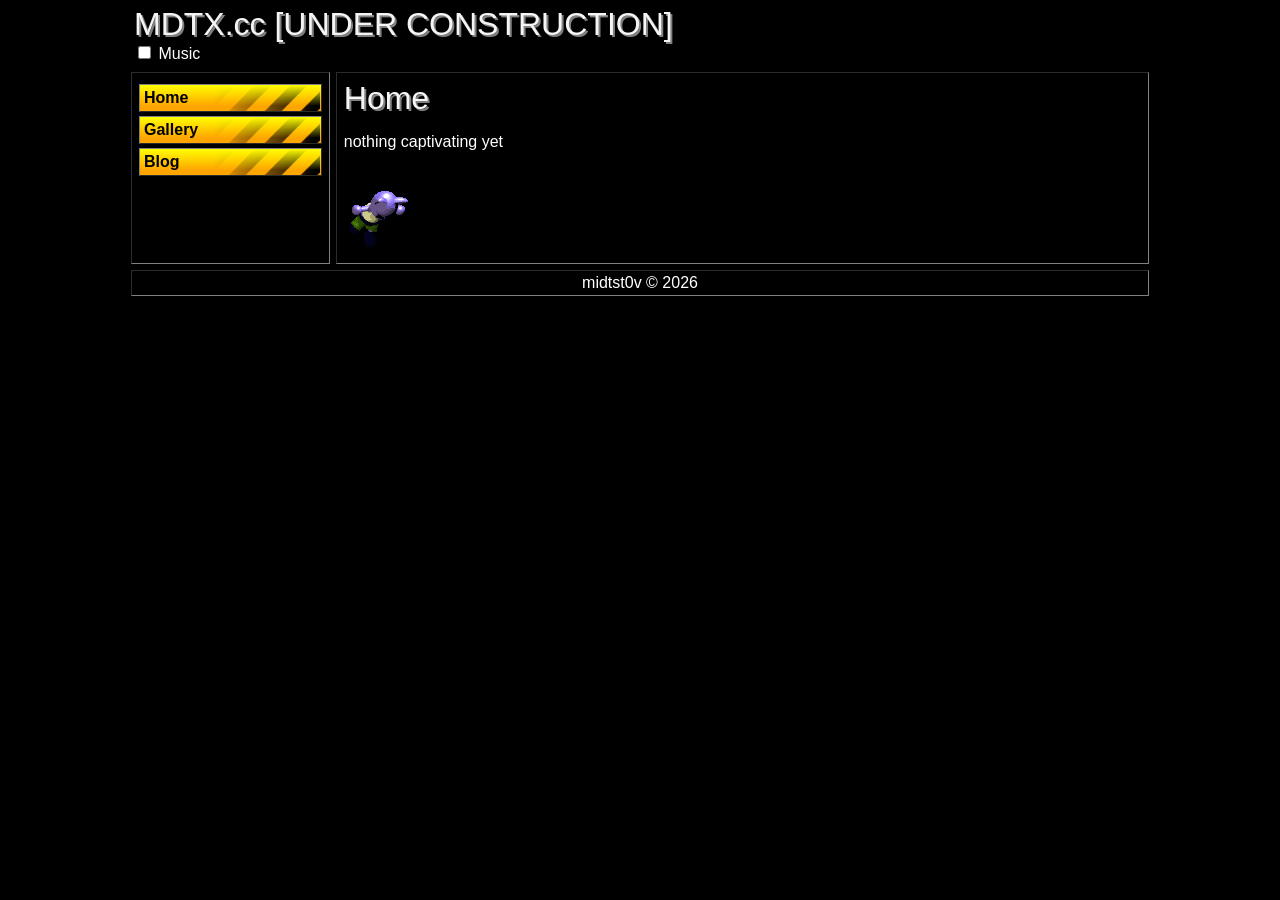
==== webpage/index.html @ f22d40d8 "fix: move audio tag before inline script" ====
<!DOCTYPE html>
<html lang="en-US">
  <head>
    <meta charset="utf-8">
    <meta name="viewport" content="width=device-width, initial-scale=1">
    <title>mdtx.cc - UNDER CONSTRUCTION</title>
    <link rel="icon" href="assets/img/favicon.ico">
    <link rel="stylesheet" href="styles/layout.css">
    <link rel="stylesheet" href="styles/style.css">
    <script src="js/webring.js" defer></script>
  </head>

  <body>
    <div class="header">
      <span class="pageTitle">MDTX.cc [UNDER CONSTRUCTION]</span>
      <form method="get" class="musicCtl">
        <input type="checkbox" name="bgmPlaying" id="musicToggle">
        <label for="musicToggle">Music</label>
      </form>
    </div>

    <div class="navarea">
      <ul class="navbox">
        <li><a href="#">Home</a></li>
        <li><a href="#">Gallery</a></li>
        <li><a href="#">Blog</a></li>
      </ul>
      <div id="webring"></div>
    </div>

    <div class="content">
      <article>
        <header>
          <span class="pageTitle">Home</span>
        </header>

        <p>nothing captivating yet</p>
        <img src="assets/img/raycat_flip.gif" alt="test">
      </article>
    </div>
    
    <div class="footer">
      <span class="copyright">midtst0v &copy; 2026</span>
    </div>

    <audio src="https://jetta.vgmtreasurechest.com/soundtracks/kirby-s-kira-kira-kids-1998-snes/ajtrbjqb/34%20Ending%20~%20Credits.mp3" id="music" loop></audio>
    <script>
      let music = document.getElementById("music");
      let musicToggle = document.getElementById("musicToggle");

      let bgmLabel = document.getElementsByTagName("label")[0];
      let bgmLabelDefaultText = bgmLabel.textContent;

      musicToggle.onchange = function(e) 
      {
        if(this.checked)
        {
          music.play();
          bgmLabel.innerHTML = "<strong>PLAYING:</strong> Kirby's Star Stacker - Ending Credits";
        }
        else
        {
          music.pause();
          bgmLabel.textContent = bgmLabelDefaultText;
        }
      };
    </script>
  </body>
</html>
---- webpage/styles/layout.css ----
@media screen and (width >= 1024px) {
  body 
  {
    width: 1024px;
    margin: auto;
  }
}

body 
{
  display: grid;
  grid-template-areas: 
    "header header"
    "navarea content"
    "footer footer";
  grid-template-columns: 1fr 4fr;
}

.header, .navarea, .content, .footer
{
  padding: 3px;
  margin: 3px;
}

.header
{
  grid-area: header;
}

.pageTitle
{
  display: block;
}

.content 
{
  grid-area: content;
}

.navarea
{
  grid-area: navarea;
}

.navbox 
{
  list-style-type: none;
  padding: 4px;
  margin: 0;
}

.navbox li > a
{
  display: block;
  padding: 4px 4px;
  margin: 4px 0;
}


div.footer 
{
  grid-area: footer;
  text-align: center;
}

/* Navigation styles */
/*
#navbar
{
  display: grid;
  grid-template-columns: 1fr 1fr 1fr 1fr;
  padding: 0;
  margin: 2px;
  list-style-type: none;
}

#navbar li > a,
#navbar li > a:visited
{
  display: block;
  text-align: center;
  padding: 2px 0;
}
*/

#webring > a 
{
  padding: 0;
  margin: 2px;
  display: inline-block;
}
---- webpage/styles/style.css ----
/* body * {outline: solid 1px red;} */
body 
{
  color: white;
  background-color: black;

  font-family: 'Comic Sans MS', 'Comic Sans', Verdana, Arial, Helvetica, sans-serif;
}

article 
{
  font-family: Arial, Helvetica, sans-serif;
  padding: 4px;
}

.pageTitle
{
  color: whitesmoke;
  text-shadow: gray 2px 2px;

  font-family: Impact, Haettenschweiler, 'Arial Narrow Bold', sans-serif;
  font-size: 24pt;
}

.content, .navarea, .footer 
{
  border: inset 1px gray;
}

/* Navigation styles */

.navbox a
{
  color: black;
  background-color: orange;
  
  background-image: url('../assets/img/btn_hi.png'),
                    url('../assets/img/btn_blend.png');

  background-position: top, right;
  background-size: contain, 60%;
  background-repeat: repeat-x, repeat-y;

  border: outset 1px gray;
  font-weight: bold;
}

.navbox a:hover
{
  border-style: inset;
  background-image: url('../assets/img/btn_shadow.png'),
                    url('../assets/img/btn_hi.png'),
                    url('../assets/img/btn_blend.png');

  background-position: 0, right, right;
  background-size: 100% 100%, 100% 100%, 60%;
  background-repeat: no-repeat, repeat-x, no-repeat;
}

/* Link styles */
a
{
  color: yellowgreen;
  text-decoration: none;
}

a:hover:only-of-type(a)
{
  color: white;
  border-color: inherit;
}
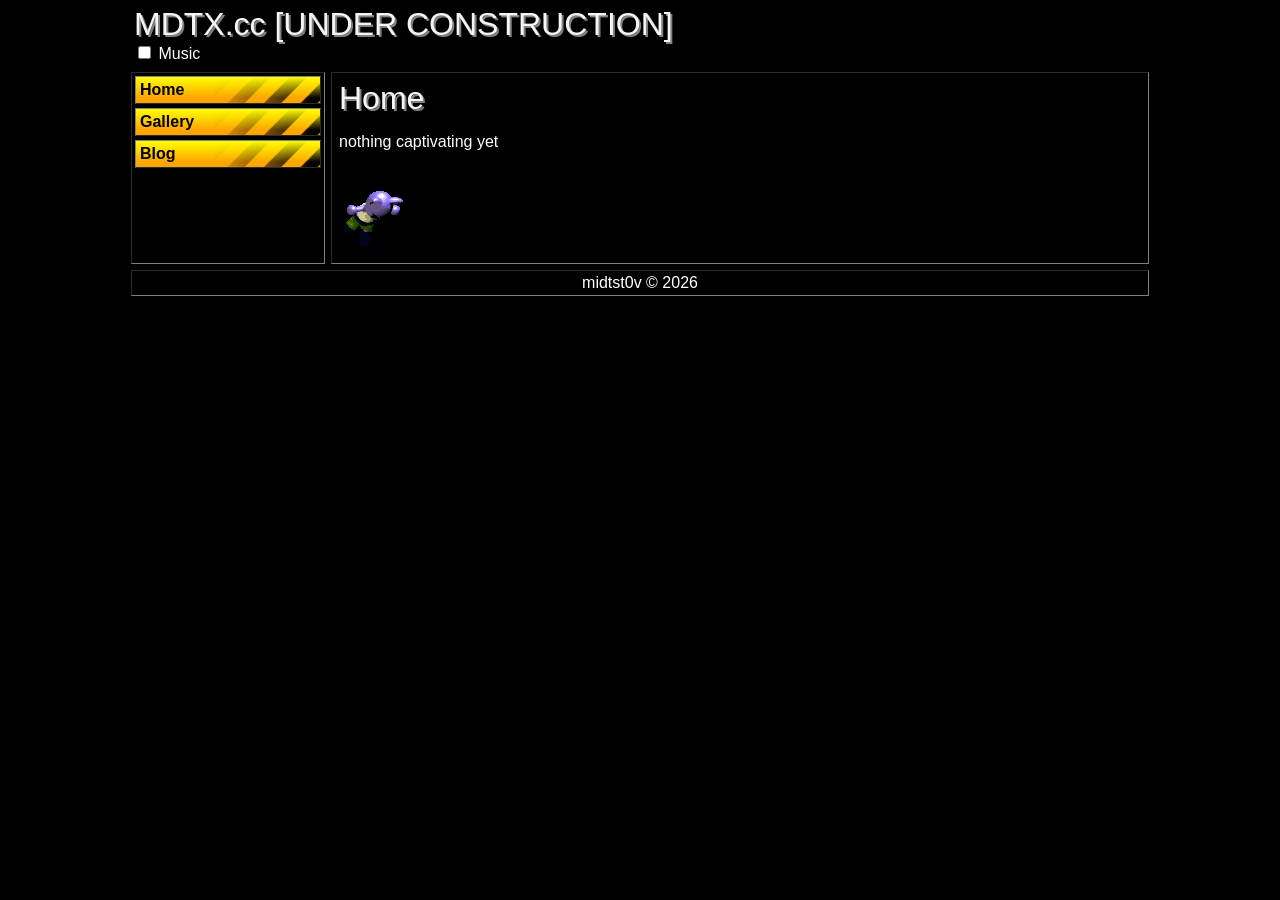
==== commit f90dfa7f: "rename class navarea to nav" ====
--- a/webpage/index.html
+++ b/webpage/index.html
@@ -19,7 +19,7 @@
       </form>
     </div>
 
-    <div class="navarea">
+    <div class="nav">
       <ul class="navbox">
         <li><a href="#">Home</a></li>
         <li><a href="#">Gallery</a></li>
--- a/webpage/styles/layout.css
+++ b/webpage/styles/layout.css
@@ -1,22 +1,18 @@
-@media screen and (width >= 1024px) {
-  body 
-  {
-    width: 1024px;
-    margin: auto;
-  }
+body 
+{
+  width: auto;
+  max-width: 1024px;
+  margin: auto;
+  
+  display: grid;
+  grid-template-areas: 
+  "header header"
+  "nav content"
+  "footer footer";
+  grid-template-columns: 200px;
 }
 
-body 
-{
-  display: grid;
-  grid-template-areas: 
-    "header header"
-    "navarea content"
-    "footer footer";
-  grid-template-columns: 1fr 4fr;
-}
-
-.header, .navarea, .content, .footer
+.header, .nav, .content, .footer
 {
   padding: 3px;
   margin: 3px;
@@ -37,15 +33,15 @@
   grid-area: content;
 }
 
-.navarea
+.nav
 {
-  grid-area: navarea;
+  grid-area: nav;
 }
 
 .navbox 
 {
   list-style-type: none;
-  padding: 4px;
+  padding: 0;
   margin: 0;
 }
 
@@ -53,39 +49,25 @@
 {
   display: block;
   padding: 4px 4px;
-  margin: 4px 0;
+  margin-bottom: 4px;
 }
 
 
-div.footer 
+.footer 
 {
   grid-area: footer;
   text-align: center;
 }
 
-/* Navigation styles */
-/*
-#navbar
+#webring 
 {
   display: grid;
-  grid-template-columns: 1fr 1fr 1fr 1fr;
-  padding: 0;
-  margin: 2px;
-  list-style-type: none;
+  grid-template-columns: 1fr 1fr;
+  justify-items: center;
 }
-
-#navbar li > a,
-#navbar li > a:visited
-{
-  display: block;
-  text-align: center;
-  padding: 2px 0;
-}
-*/
 
 #webring > a 
 {
-  padding: 0;
-  margin: 2px;
-  display: inline-block;
+  margin: 1px;
+  display: inherit;
 }
--- a/webpage/styles/style.css
+++ b/webpage/styles/style.css
@@ -22,7 +22,7 @@
   font-size: 24pt;
 }
 
-.content, .navarea, .footer 
+.content, .nav, .footer 
 {
   border: inset 1px gray;
 }
@@ -68,4 +68,14 @@
 {
   color: white;
   border-color: inherit;
+}
+
+#webring > a 
+{
+  border: 1px dotted black;
+}
+
+#webring > a:hover 
+{
+  border-color: white;
 }
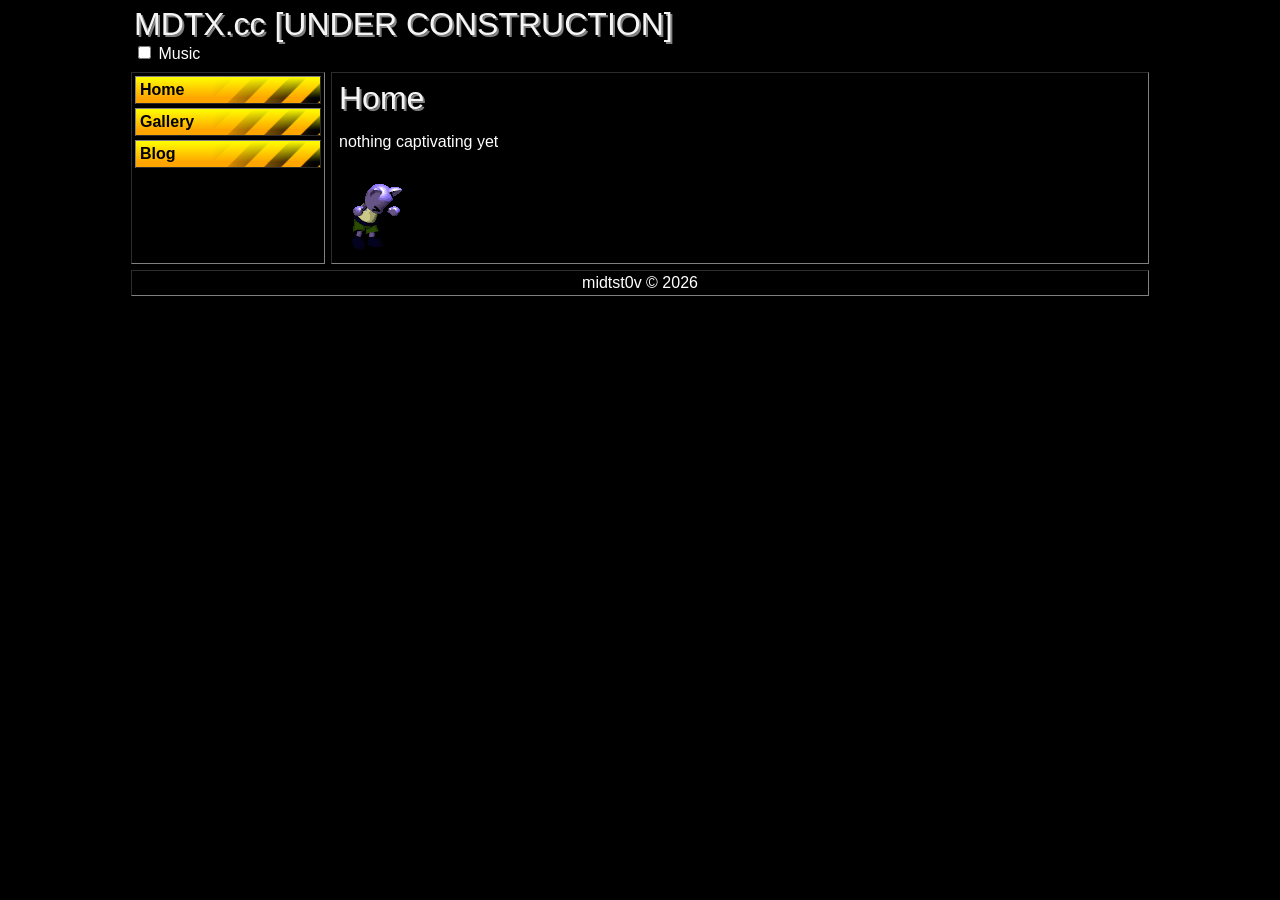
==== commit 56b60e24: "rename class navbox to navList" ====
--- a/webpage/index.html
+++ b/webpage/index.html
@@ -20,7 +20,7 @@
     </div>
 
     <div class="nav">
-      <ul class="navbox">
+      <ul class="navList">
         <li><a href="#">Home</a></li>
         <li><a href="#">Gallery</a></li>
         <li><a href="#">Blog</a></li>
--- a/webpage/styles/layout.css
+++ b/webpage/styles/layout.css
@@ -38,14 +38,14 @@
   grid-area: nav;
 }
 
-.navbox 
+.navList 
 {
   list-style-type: none;
   padding: 0;
   margin: 0;
 }
 
-.navbox li > a
+.navList li > a
 {
   display: block;
   padding: 4px 4px;
--- a/webpage/styles/style.css
+++ b/webpage/styles/style.css
@@ -29,7 +29,7 @@
 
 /* Navigation styles */
 
-.navbox a
+.navList a
 {
   color: black;
   background-color: orange;
@@ -45,7 +45,7 @@
   font-weight: bold;
 }
 
-.navbox a:hover
+.navList a:hover
 {
   border-style: inset;
   background-image: url('../assets/img/btn_shadow.png'),
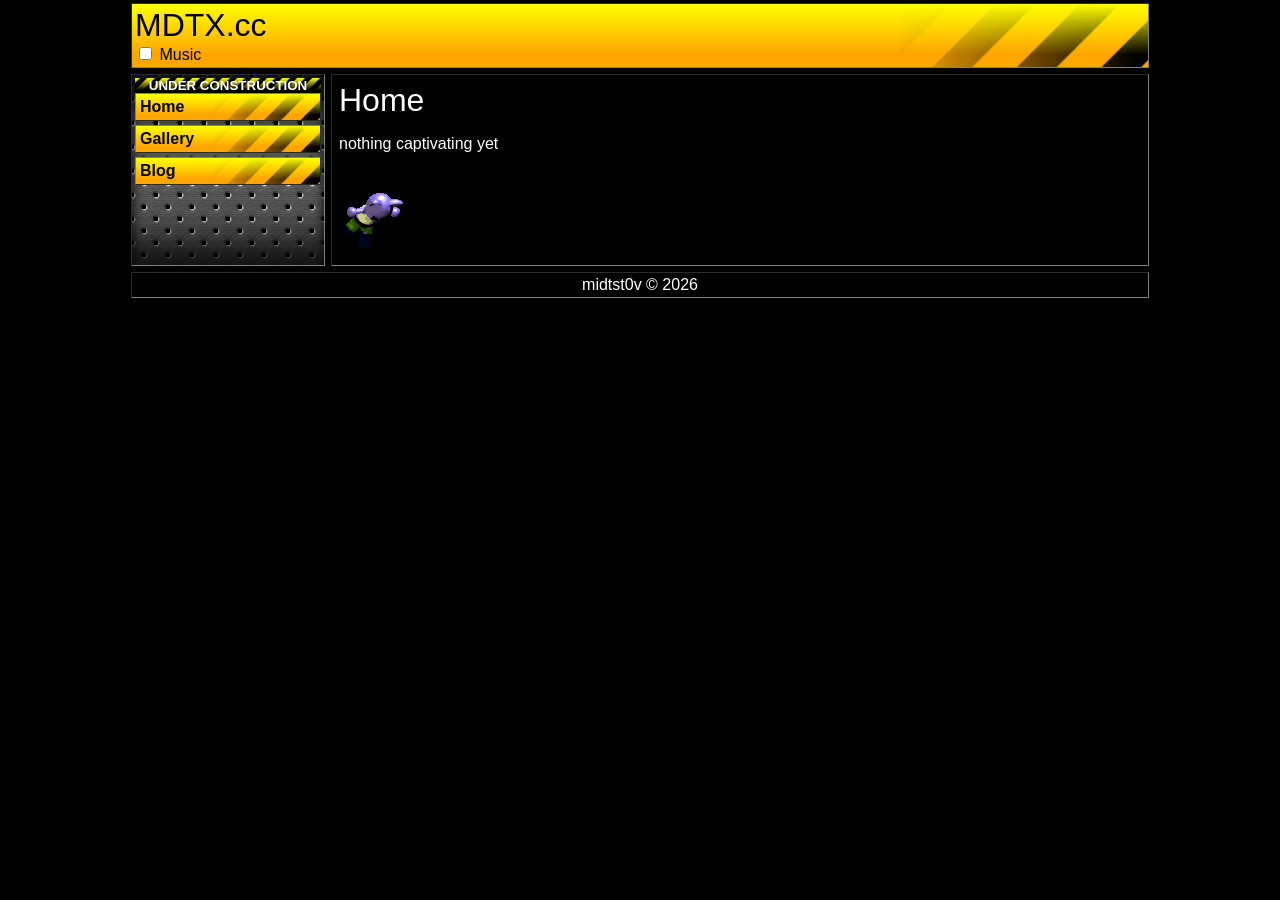
==== commit 3b1be190: "make "under construction" text less intrusive" ====
--- a/webpage/index.html
+++ b/webpage/index.html
@@ -12,7 +12,7 @@
 
   <body>
     <div class="header">
-      <span class="pageTitle">MDTX.cc [UNDER CONSTRUCTION]</span>
+      <span class="pageTitle">MDTX.cc</span>
       <form method="get" class="musicCtl">
         <input type="checkbox" name="bgmPlaying" id="musicToggle">
         <label for="musicToggle">Music</label>
@@ -20,11 +20,16 @@
     </div>
 
     <div class="nav">
+      <div class="blockade">
+        UNDER CONSTRUCTION
+      </div>
+      
       <ul class="navList">
         <li><a href="#">Home</a></li>
         <li><a href="#">Gallery</a></li>
         <li><a href="#">Blog</a></li>
       </ul>
+      
       <div id="webring"></div>
     </div>
 
--- a/webpage/styles/layout.css
+++ b/webpage/styles/layout.css
@@ -21,6 +21,7 @@
 .header
 {
   grid-area: header;
+  
 }
 
 .pageTitle
@@ -52,6 +53,11 @@
   margin-bottom: 4px;
 }
 
+.blockade 
+{
+  display: block;
+  text-align: center;
+}
 
 .footer 
 {
--- a/webpage/styles/style.css
+++ b/webpage/styles/style.css
@@ -13,21 +13,58 @@
   padding: 4px;
 }
 
+.header
+{
+  background-color: orange;
+
+  background-image: url('../assets/img/btn_hi.png'),
+                    url('../assets/img/btn_blend.png');
+
+  background-position: top, right;
+  background-size: contain, 25%;
+  background-repeat: repeat-x, repeat-y;
+}
+
+.header, .header .pageTitle
+{
+  color: black;
+}
+
 .pageTitle
 {
-  color: whitesmoke;
-  text-shadow: gray 2px 2px;
-
+  color: white;
   font-family: Impact, Haettenschweiler, 'Arial Narrow Bold', sans-serif;
   font-size: 24pt;
 }
 
-.content, .nav, .footer 
+.header, .content, .nav, .footer 
 {
   border: inset 1px gray;
 }
 
 /* Navigation styles */
+
+.nav 
+{
+  background-image: url('../assets/img/btn_shadow.png'), url('../assets/img/bg_grate.png');
+  background-size: 100% 100%, auto;
+  background-repeat: no-repeat, repeat;
+}
+
+.blockade
+{
+  color: white;
+  display: block; 
+
+  font-size: 10pt; 
+  font-weight: bold;
+  text-align: center;
+  
+  background-image: url('../assets/img/lines_diag.png'),
+                    url('../assets/img/btn_hi.png');
+  background-size: contain, contain;
+  background-color: black;
+}
 
 .navList a
 {
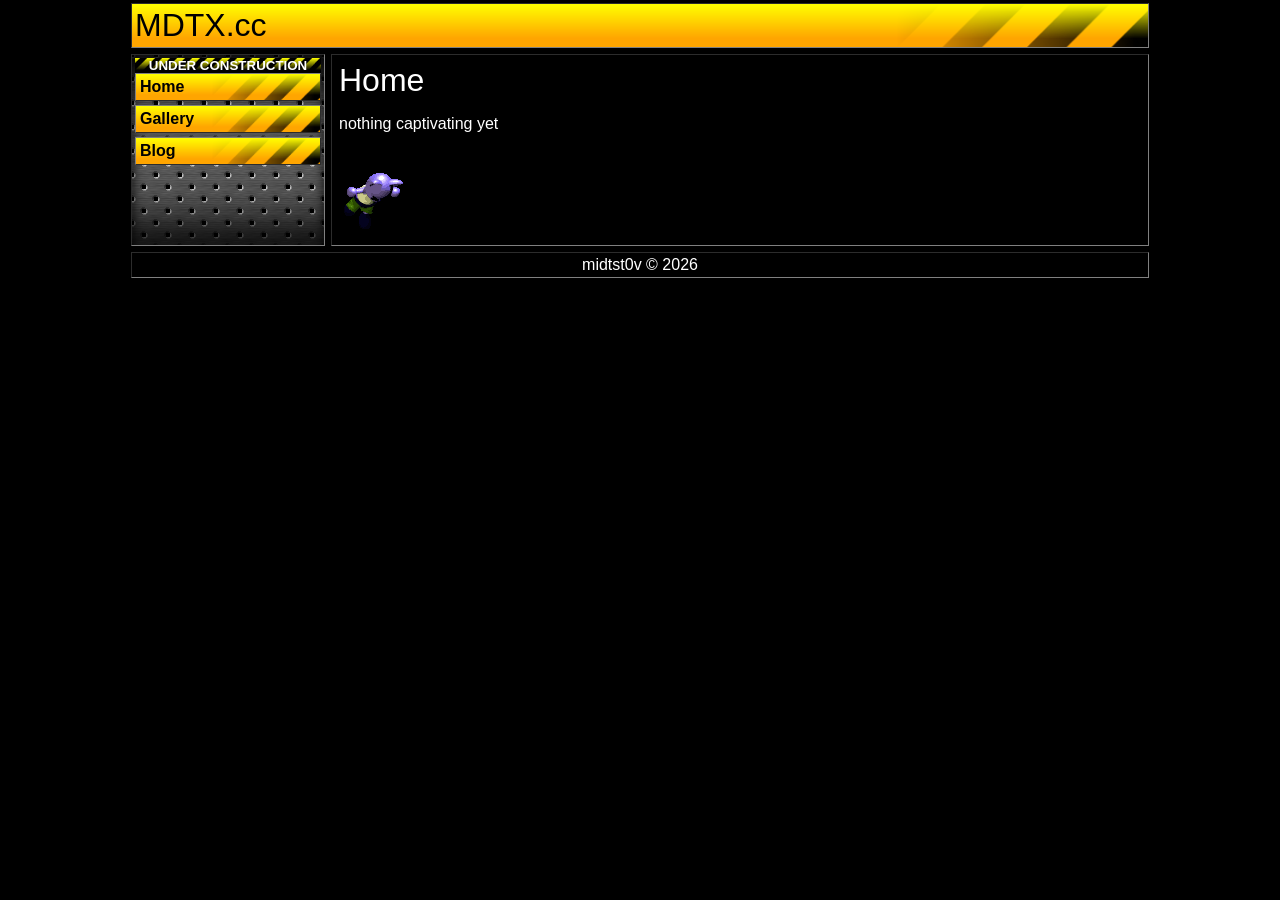
==== commit 229c5b60: "remove music and music playback toggle" ====
--- a/webpage/index.html
+++ b/webpage/index.html
@@ -13,10 +13,6 @@
   <body>
     <div class="header">
       <span class="pageTitle">MDTX.cc</span>
-      <form method="get" class="musicCtl">
-        <input type="checkbox" name="bgmPlaying" id="musicToggle">
-        <label for="musicToggle">Music</label>
-      </form>
     </div>
 
     <div class="nav">
@@ -47,28 +43,5 @@
     <div class="footer">
       <span class="copyright">midtst0v &copy; 2026</span>
     </div>
-
-    <audio src="https://jetta.vgmtreasurechest.com/soundtracks/kirby-s-kira-kira-kids-1998-snes/ajtrbjqb/34%20Ending%20~%20Credits.mp3" id="music" loop></audio>
-    <script>
-      let music = document.getElementById("music");
-      let musicToggle = document.getElementById("musicToggle");
-
-      let bgmLabel = document.getElementsByTagName("label")[0];
-      let bgmLabelDefaultText = bgmLabel.textContent;
-
-      musicToggle.onchange = function(e) 
-      {
-        if(this.checked)
-        {
-          music.play();
-          bgmLabel.innerHTML = "<strong>PLAYING:</strong> Kirby's Star Stacker - Ending Credits";
-        }
-        else
-        {
-          music.pause();
-          bgmLabel.textContent = bgmLabelDefaultText;
-        }
-      };
-    </script>
   </body>
 </html>
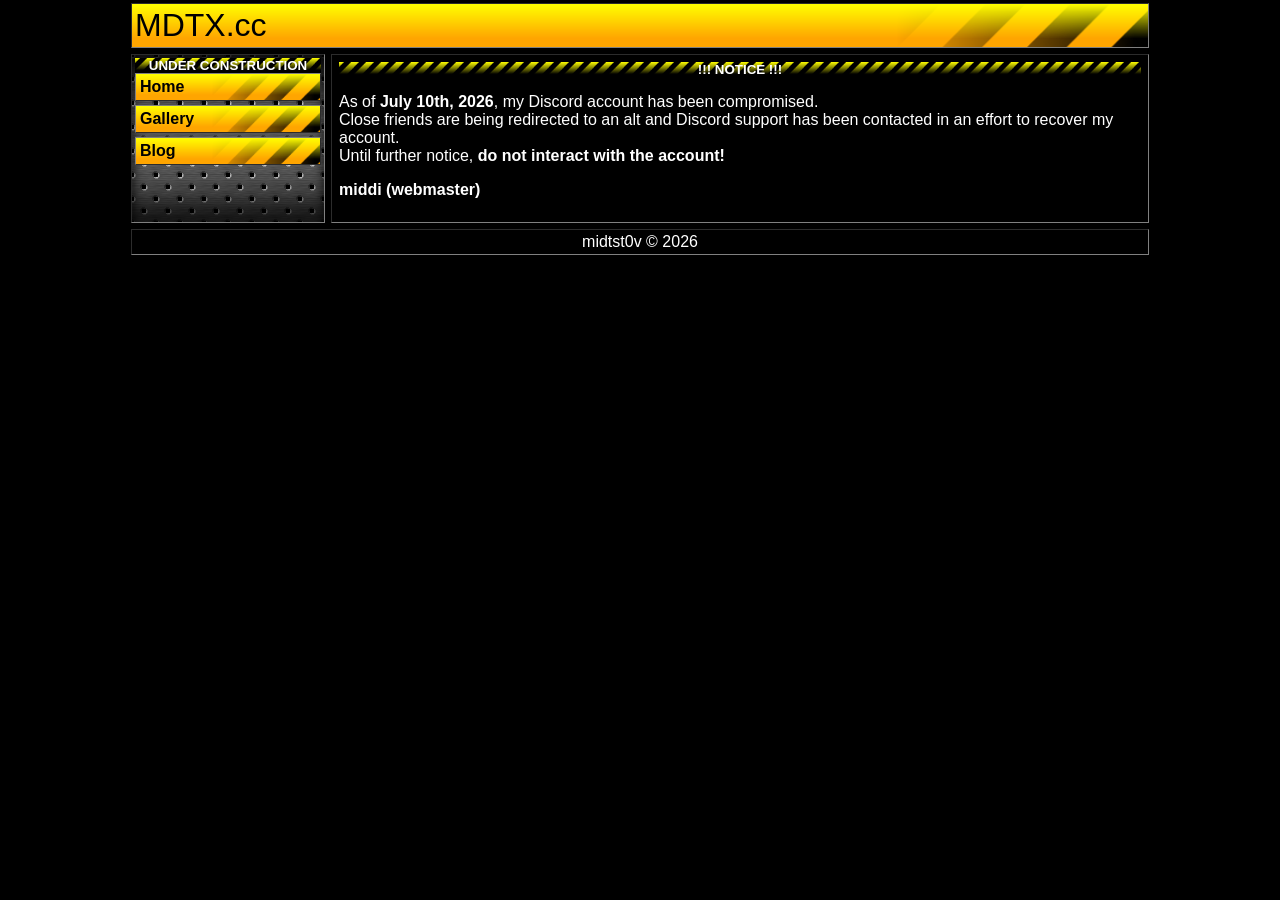
==== commit 6c947017: "landing: add temporary Discord account notice" ====
--- a/webpage/index.html
+++ b/webpage/index.html
@@ -32,11 +32,14 @@
     <div class="content">
       <article>
         <header>
-          <span class="pageTitle">Home</span>
+          <div class="blockade">!!! NOTICE !!!</div>
         </header>
-
-        <p>nothing captivating yet</p>
-        <img src="assets/img/raycat_flip.gif" alt="test">
+        <p>
+          As of <strong>July 10th, 2026</strong>, my Discord account has been compromised.<br>
+          Close friends are being redirected to an alt and Discord support has been contacted in an effort to recover my account.<br>
+          Until further notice, <strong>do not interact with the account!</strong><br>
+        </p>
+        <p><strong>middi (webmaster)</strong></p>
       </article>
     </div>
     
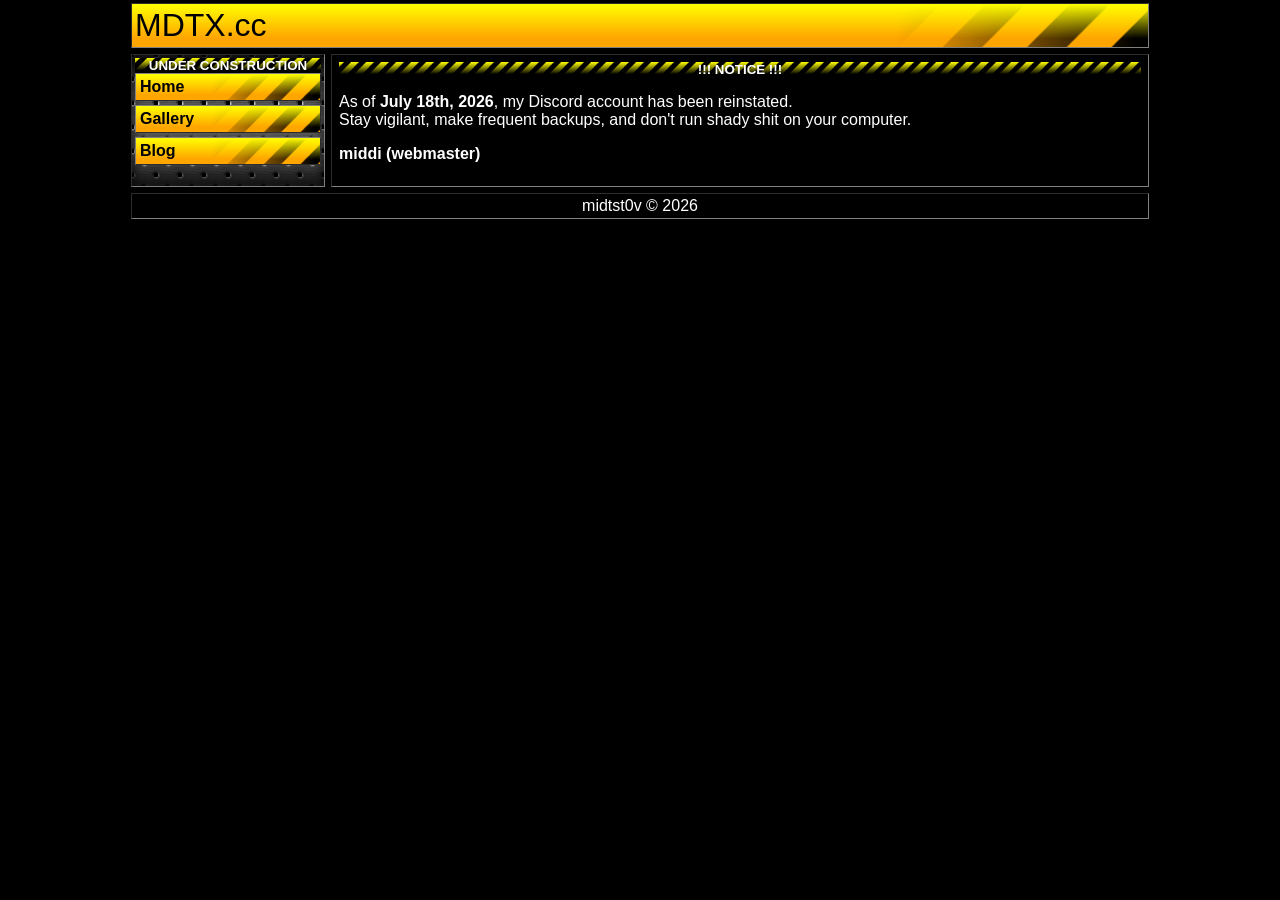
==== commit d56e41cb: "landing: replace Discord account notice with recovery notice" ====
--- a/webpage/index.html
+++ b/webpage/index.html
@@ -35,9 +35,8 @@
           <div class="blockade">!!! NOTICE !!!</div>
         </header>
         <p>
-          As of <strong>July 10th, 2026</strong>, my Discord account has been compromised.<br>
-          Close friends are being redirected to an alt and Discord support has been contacted in an effort to recover my account.<br>
-          Until further notice, <strong>do not interact with the account!</strong><br>
+          As of <strong>July 18th, 2026</strong>, my Discord account has been reinstated.<br>
+          Stay vigilant, make frequent backups, and don't run shady shit on your computer.
         </p>
         <p><strong>middi (webmaster)</strong></p>
       </article>
--- a/webpage/styles/style.css
+++ b/webpage/styles/style.css
@@ -9,7 +9,6 @@
 
 article 
 {
-  font-family: Arial, Helvetica, sans-serif;
   padding: 4px;
 }
 
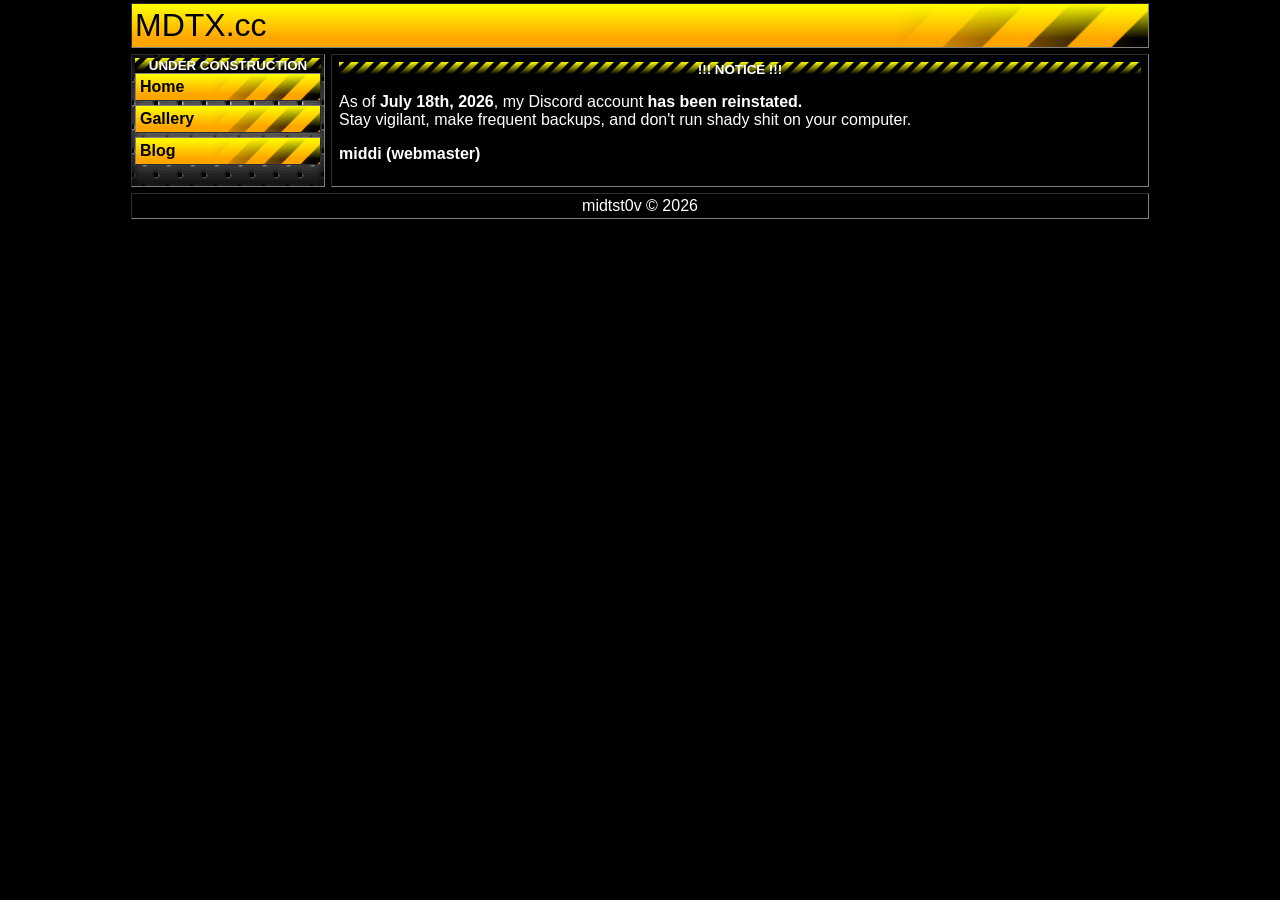
==== commit ee838fbf: "landing: remove extraneous newline" ====
--- a/webpage/index.html
+++ b/webpage/index.html
@@ -35,7 +35,7 @@
           <div class="blockade">!!! NOTICE !!!</div>
         </header>
         <p>
-          As of <strong>July 18th, 2026</strong>, my Discord account has been reinstated.<br>
+          As of <strong>July 18th, 2026</strong>, my Discord account <strong>has been reinstated.</strong><br>
           Stay vigilant, make frequent backups, and don't run shady shit on your computer.
         </p>
         <p><strong>middi (webmaster)</strong></p>
